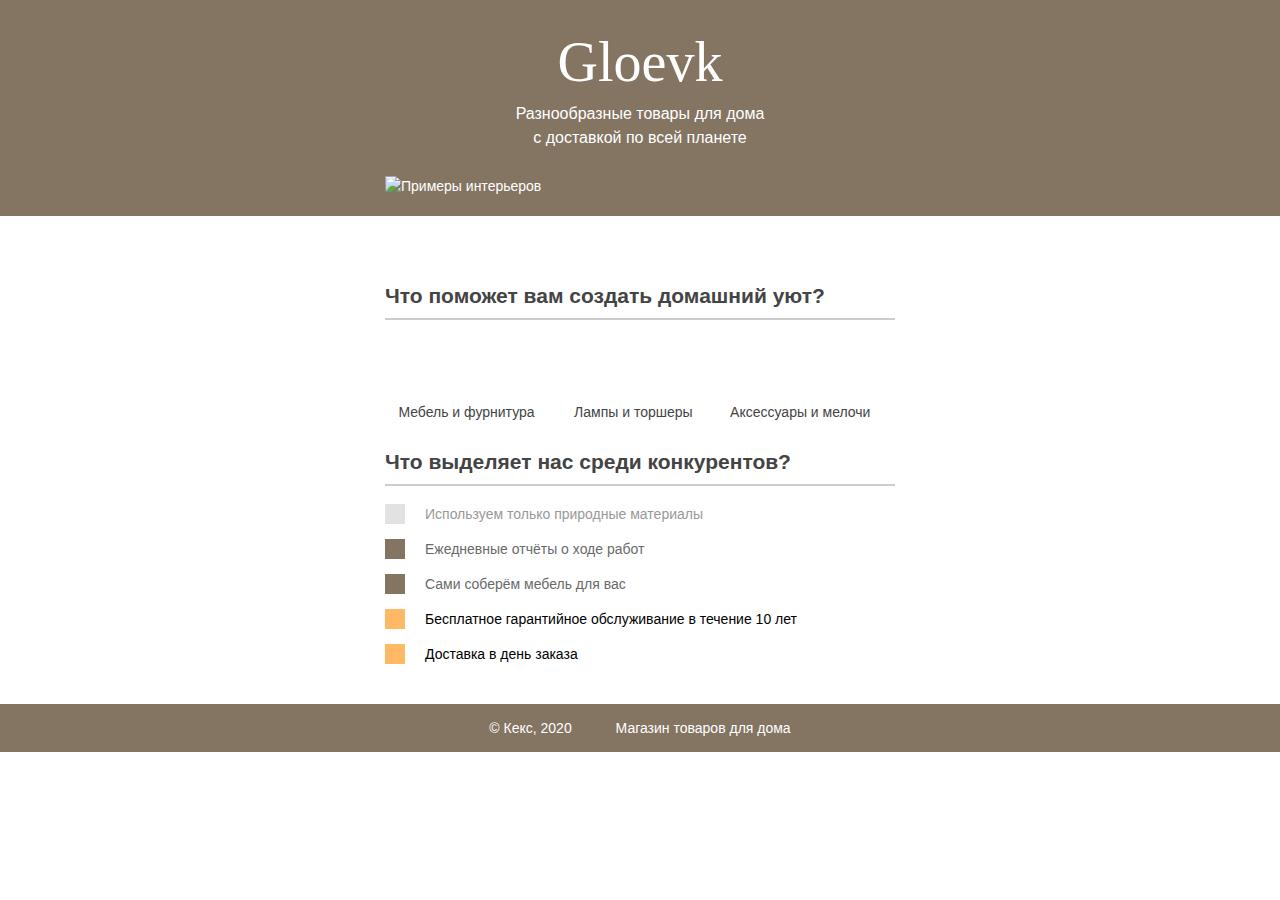
==== index.html @ 3c862788 "Error" ====
<!DOCTYPE html>
<html lang="ru">
  <head>
    <meta charset="utf-8">
    <title>Магазин товаров для дома</title>
    <link rel="stylesheet" href="style.css">
  </head>
  <body>
    <header class="site-header">
      <div class="container">
        <h1>Gloevk</h1>
        <p>Разнообразные товары для дома с доставкой по всей планете</p>
        <img src="img/gloevk-examples.png" width="510" height="80" alt="Примеры интерьеров">
      </div>
    </header>

    <section class="features">
      <h2>Что поможет вам создать домашний уют?</h2>
      <p class="feature-furniture">Мебель и фурнитура</p>
      <p class="feature-lighting">Лампы и торшеры</p>
      <p class="feature-accessories">Аксессуары и мелочи</p>
    </section>

    <section class="advantages">
      <h2>Что выделяет нас среди конкурентов?</h2>
      <ul class="advantages-list">
        <li class="advantages-item">Используем только природные материалы</li>
        <li class="advantages-item standard">Ежедневные отчёты о ходе работ</li>
        <li class="advantages-item standard">Сами соберём мебель для вас</li>
        <li class="advantages-item vip">Бесплатное гарантийное обслуживание в течение 10 лет</li>
        <li class="advantages-item vip">Доставка в день заказа</li>
      </ul>
    </section>

    <footer class="site-footer">
      <div class="container">
        <p>© Кекс, 2020</p>
        <p>Магазин товаров для дома</p>
      </div>
    </footer>
  </body>
</html>
---- style.css ----
body {
  margin: 0;
  padding: 0;
  font-family: "Arial", sans-serif;
  font-size: 14px;
  line-height: 20px;
  color: #444444;
}

h1 {
  width: 255px;
  margin: 0 auto 8px;
  font-family: "Georgia", serif;
  text-align: center;
  font-weight: normal;
  font-size: 56px;
  line-height: 64px;
}

h2 {
  border-bottom: 2px solid #cccccc;
  padding-bottom: 12px;
}

.container {
  width: 510px;
  margin: 0 auto;
  padding: 0 20px;
}

.site-header {
  min-width: 550px;
  height: 186px;
  margin-bottom: 70px;
  padding-top: 30px;
  background: #847462 no-repeat center url("img/gloevk-bg.jpg");
  background-size: cover;
  color: #ffffff;
}

.site-header p {
  width: 255px;
  margin: 0 auto 26px;
  text-align: center;
  font-size: 16px;
  line-height: 24px;
}

.site-header img {
  display: block;
  margin: 0 auto;
}

.features {
  width: 510px;
  margin: 0 auto 30px;
  padding: 0 20px;
}

.features p {
  display: inline-block;
  vertical-align: top;
  width: 30%;
  margin: 0 5px;
  background-repeat: no-repeat;
  background-position: center top;
  text-align: center;
}
.feature-furniture {
  padding-top: 65px;
  background-image: url("img/furniture.svg");
}

.feature-lighting {
  padding-top: 65px;
  background-image: url("img/lighting.svg");
}

.feature-accessories {
  padding-top: 65px;
  background-image: url("img/accessories.svg");
}

.advantages {
  width: 510px;
  margin: 0 auto 40px;
  padding: 0 20px;
}

.advantages-list {
  padding: 0;
  list-style: none;
}

.advantages-item {
  margin-bottom: 15px;
  padding-left: 20px;
  border-left: 20px solid #e2e2e2;
  color: #999999;
}

.standard {
  border-color: #847462;
  color: #6a6a6a;
}

.vip {
  border-color: #ffb864;
  color: #000000;
}
.site-footer {
  min-width: 550px;
  background-color: #847462;
  color: #ffffff;
}

.site-footer .container {
  text-align: center;
}

.site-footer p {
  display: inline-block;
  vertical-align: middle;
  padding: 0 20px;
}
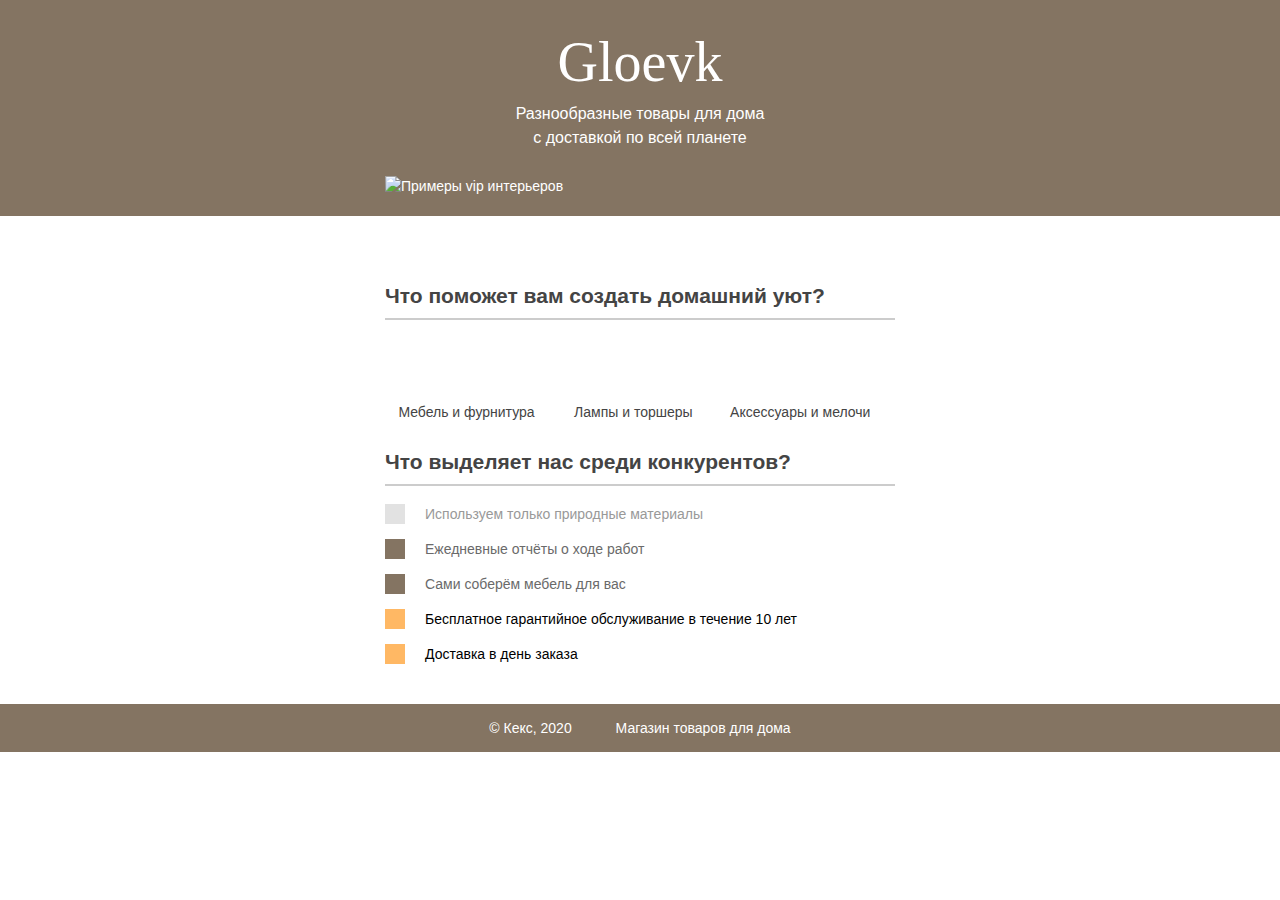
==== commit f896aa62: "Vip" ====
--- a/index.html
+++ b/index.html
@@ -10,7 +10,7 @@
       <div class="container">
         <h1>Gloevk</h1>
         <p>Разнообразные товары для дома с доставкой по всей планете</p>
-        <img src="img/gloevk-examples.png" width="510" height="80" alt="Примеры интерьеров">
+        <img src="img/gloevk-examples.png" width="510" height="80" alt="Примеры vip интерьеров">
       </div>
     </header>
 
--- a/style.css
+++ b/style.css
@@ -66,6 +66,10 @@
   background-position: center top;
   text-align: center;
 }
+/*find img */
+/*find img */
+/*find img */
+/*find img */
 .feature-furniture {
   padding-top: 65px;
   background-image: url("img/furniture.svg");
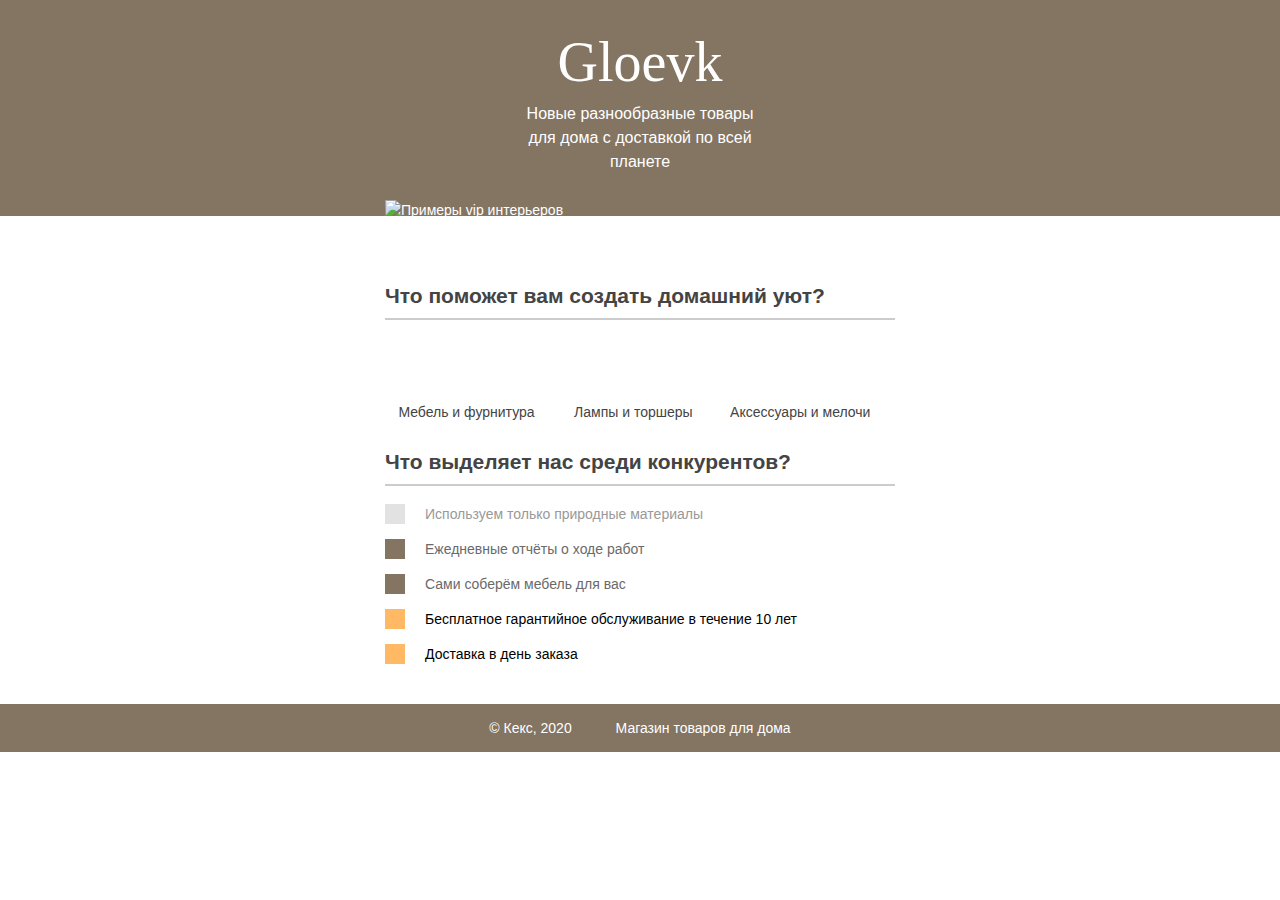
==== commit d4709d39: "New" ====
--- a/index.html
+++ b/index.html
@@ -9,7 +9,7 @@
     <header class="site-header">
       <div class="container">
         <h1>Gloevk</h1>
-        <p>Разнообразные товары для дома с доставкой по всей планете</p>
+        <p>Новые разнообразные товары для дома с доставкой по всей планете</p>
         <img src="img/gloevk-examples.png" width="510" height="80" alt="Примеры vip интерьеров">
       </div>
     </header>
